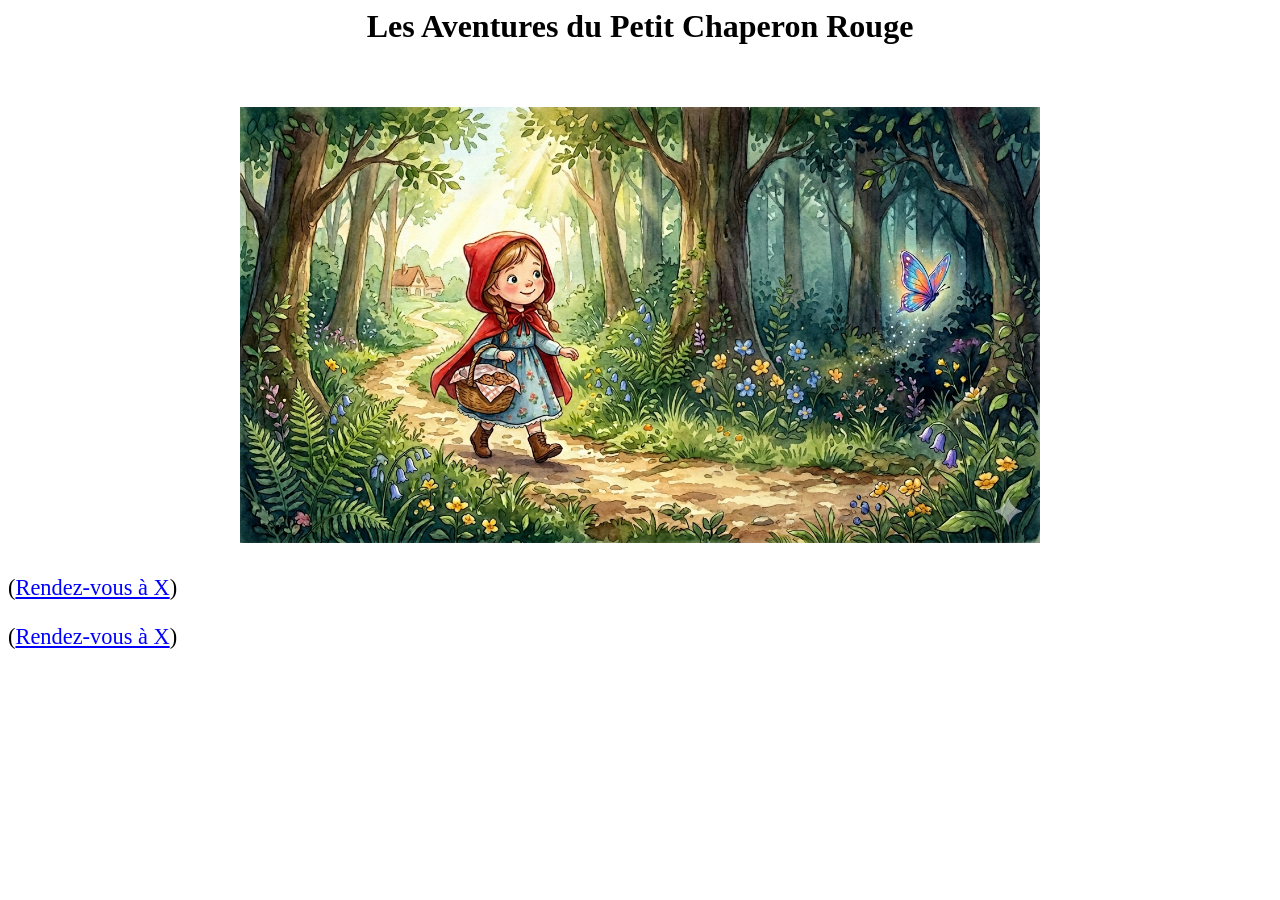
==== LPCR000_titre.html @ 1e3912f6 "DOCS : modif des fichiers html e css." ====
<DOCTYPE html>
<html lang="fr">
    <head>
        <meta charset="utf-8" />
        <link rel="stylesheet" href="style.css">
        <title>Les aventures du Petit Chaperon rouge</title>
    </head>
    <body>
        <h1>Les Aventures du Petit Chaperon Rouge</h1><br> 
        <main>
            <p><img src="./images/LPCR001_surLaRoute.png" width=800 alt="Le Petit Chaperon rouge sur la route…"></p> 
            <!-- alterar a imagem respeciva da entrada-->
            <h2><!-- inserir o numero da entrada aqui --></h2>
            <h3><!-- inserir o titulo aqui --></h3>
            <div id="text">
                <p><!-- inserir seu texto aqui --></p>
            </div>
            <div id="choix">
                <p id="choix1"><!-- inserir a escolha 1 aqui --> (<a href="./LPCR002_laFleurBleuEclatante.html">Rendez-vous à X</a>)</p>
                <p id="choix2"><!-- inserir a escolha 2 aqui --> (<a href="./LPCR003_leRaccourciParLaRiviere.html">Rendez-vous à X</a>)</p>
            </div>                 
        </main>
        </body>
</html>
<!-- /commentaire*\ -->
---- style.css ----
h1 {
    font-size: 2em;
    font-family:Georgia, 'Times New Roman', Times, serif;
    text-align: center;
  }

h2 {
    font-size: 2em;
    font-family:Georgia, 'Times New Roman', Times, serif;
    text-align: center;
  }

h3 {
    font-size: 2em;
    font-family:Georgia, 'Times New Roman', Times, serif;
    text-align: center;
  }

img {
    /*inserir codigo para centralizar a imagem.*/
    display: flex;
    position:relative;
    margin:auto;
}

p {
    font-size: 1.4em;
    text-align: justify;
}

a {
    color: blue;
}

a:visited {
    color: blue;
}

a:hover {
    color: green;
}
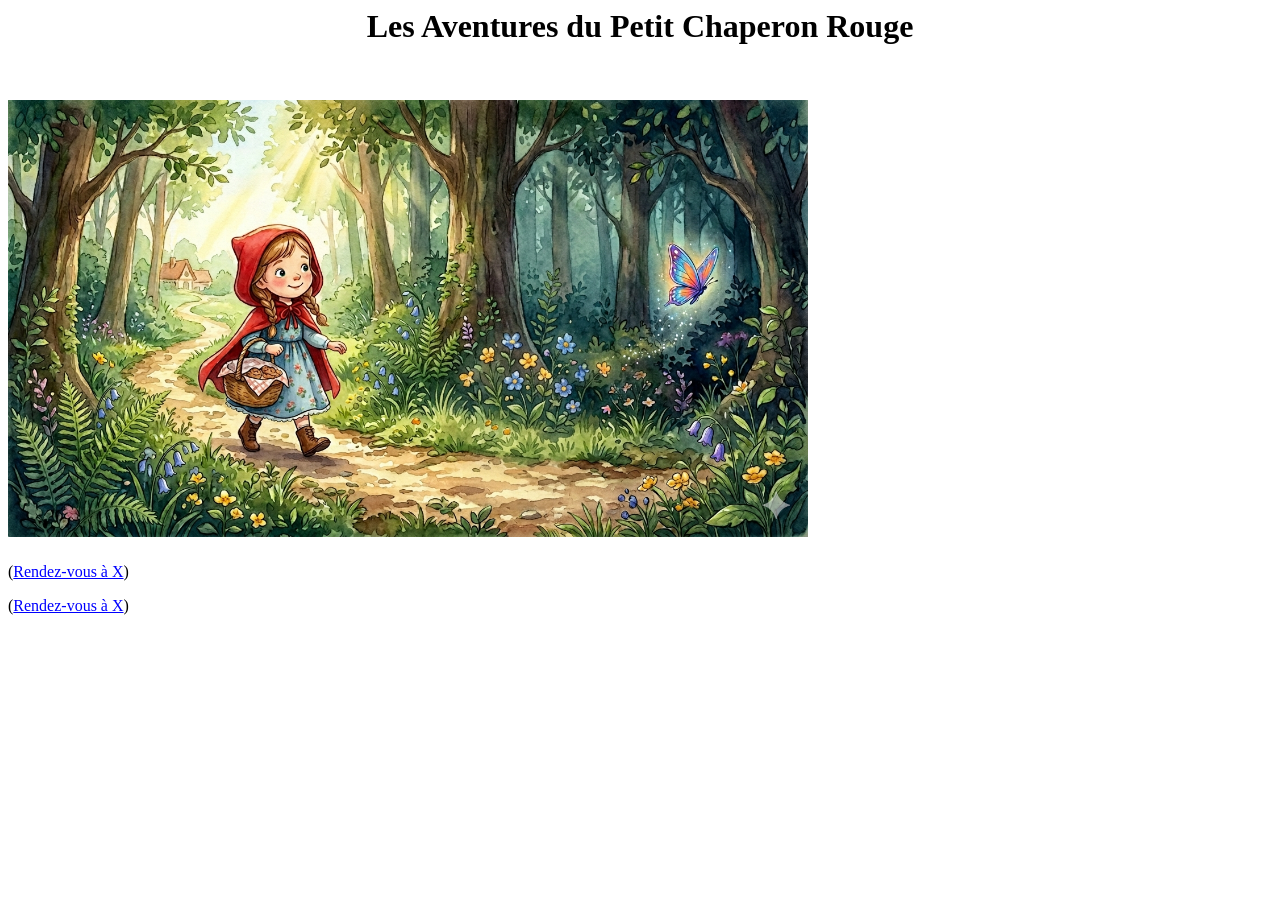
==== commit f5bcdacb: "projeto atualizado" ====
--- a/LPCR000_titre.html
+++ b/LPCR000_titre.html
@@ -12,14 +12,14 @@
             <!-- alterar a imagem respeciva da entrada-->
             <h2><!-- inserir o numero da entrada aqui --></h2>
             <h3><!-- inserir o titulo aqui --></h3>
-            <div id="text">
+            <div id="000_text">
                 <p><!-- inserir seu texto aqui --></p>
             </div>
-            <div id="choix">
-                <p id="choix1"><!-- inserir a escolha 1 aqui --> (<a href="./LPCR002_laFleurBleuEclatante.html">Rendez-vous à X</a>)</p>
-                <p id="choix2"><!-- inserir a escolha 2 aqui --> (<a href="./LPCR003_leRaccourciParLaRiviere.html">Rendez-vous à X</a>)</p>
+            <div id="000_choix">
+                <p id="000_choixA"><!-- inserir a escolha 1 aqui --> (<a href="./LPCR002_laFleurBleuEclatante.html">Rendez-vous à X</a>)</p>
+                <p id="000_choixB"><!-- inserir a escolha 2 aqui --> (<a href="./LPCR003_leRaccourciParLaRiviere.html">Rendez-vous à X</a>)</p>
             </div>                 
         </main>
         </body>
 </html>
-<!-- /commentaire*\ -->+<!-- commentaire html -->
--- a/style.css
+++ b/style.css
@@ -11,21 +11,20 @@
   }
 
 h3 {
-    font-size: 2em;
+    font-size: 1em;
     font-family:Georgia, 'Times New Roman', Times, serif;
     text-align: center;
   }
 
-img {
-    /*inserir codigo para centralizar a imagem.*/
+.container-bloc {
     display: flex;
-    position:relative;
-    margin:auto;
-}
-
-p {
+    flex-direction: column;
+    align-items: center;
+    justify-content: center;
     font-size: 1.4em;
-    text-align: justify;
+    margin: auto;
+    max-width: 80vh;
+    gap: 2px;
 }
 
 a {
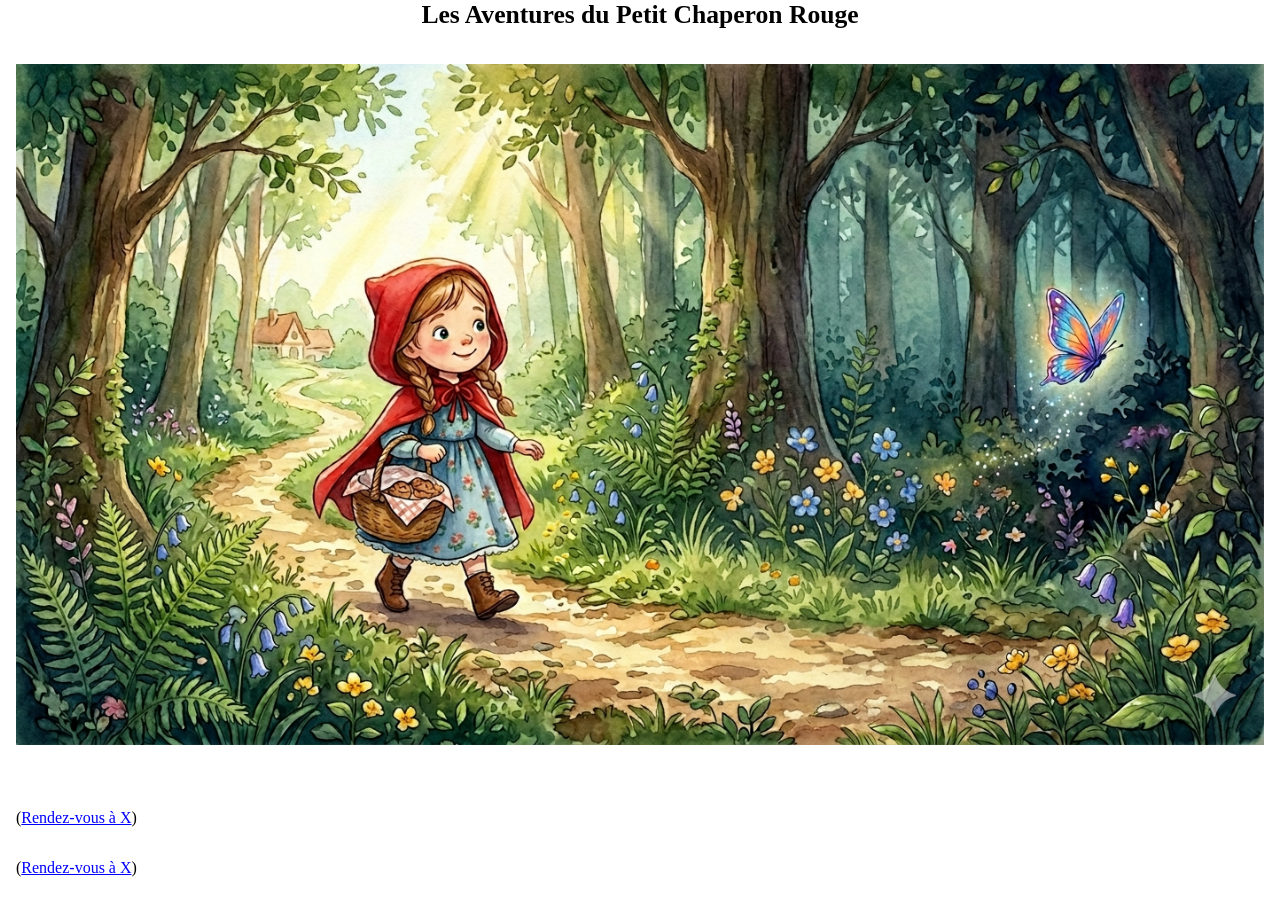
==== commit 76d74b11: "mise a jour des documents." ====
--- a/LPCR000_titre.html
+++ b/LPCR000_titre.html
@@ -8,7 +8,7 @@
     <body>
         <h1>Les Aventures du Petit Chaperon Rouge</h1><br> 
         <main>
-            <p><img src="./images/LPCR001_surLaRoute.png" width=800 alt="Le Petit Chaperon rouge sur la route…"></p> 
+            <p><img src="./images/LPCR001_surLaRoute.png" alt="Le Petit Chaperon rouge sur la route…"></p> 
             <!-- alterar a imagem respeciva da entrada-->
             <h2><!-- inserir o numero da entrada aqui --></h2>
             <h3><!-- inserir o titulo aqui --></h3>
--- a/style.css
+++ b/style.css
@@ -1,30 +1,51 @@
-h1 {
-    font-size: 2em;
-    font-family:Georgia, 'Times New Roman', Times, serif;
-    text-align: center;
-  }
+* {
+    margin: 0;
+    padding: 0;
+    box-sizing: border-box;
+}
 
-h2 {
-    font-size: 2em;
-    font-family:Georgia, 'Times New Roman', Times, serif;
-    text-align: center;
-  }
+@font-face {
+  font-family: 'MaPolicePerso';
+  src: url('./font/Lora/Lora-VariableFont_wght.ttf') format('truetype');
+}
 
-h3 {
-    font-size: 1em;
-    font-family:Georgia, 'Times New Roman', Times, serif;
-    text-align: center;
-  }
+.exemple-font-face {
+  font-family: 'MaPolicePerso', cursive;
+}
 
 .container-bloc {
     display: flex;
     flex-direction: column;
     align-items: center;
     justify-content: center;
-    font-size: 1.4em;
+    font-size: 1.3em;
     margin: auto;
-    max-width: 80vh;
-    gap: 2px;
+    margin-top: 20px;
+    max-width: 80%;
+    text-align: justify;
+    gap: 1rem;
+}
+
+h1 {
+    font-size: 1.6em;
+    font-family:'MaPolicePerso';
+    text-align: center;
+  }
+
+h2 {
+    font-size: 1.8em;
+    font-family:'MaPolicePerso';
+    text-align: center;
+  }
+
+h3 {
+    font-size: 1.2em;
+    font-family:'MaPolicePerso';
+    text-align: center;
+  }
+
+p {
+    padding: 1rem;
 }
 
 a {
@@ -37,4 +58,19 @@
 
 a:hover {
     color: green;
-}+    cursor: pointer;
+}
+
+img {
+    max-width: 100%;
+    max-height: 100%;
+}
+
+@media screen and { width: 768px } {
+    /* .container-bloc { max-width: 48rem; } */
+    
+}
+
+@media screen and { width: 360px } {
+
+}
